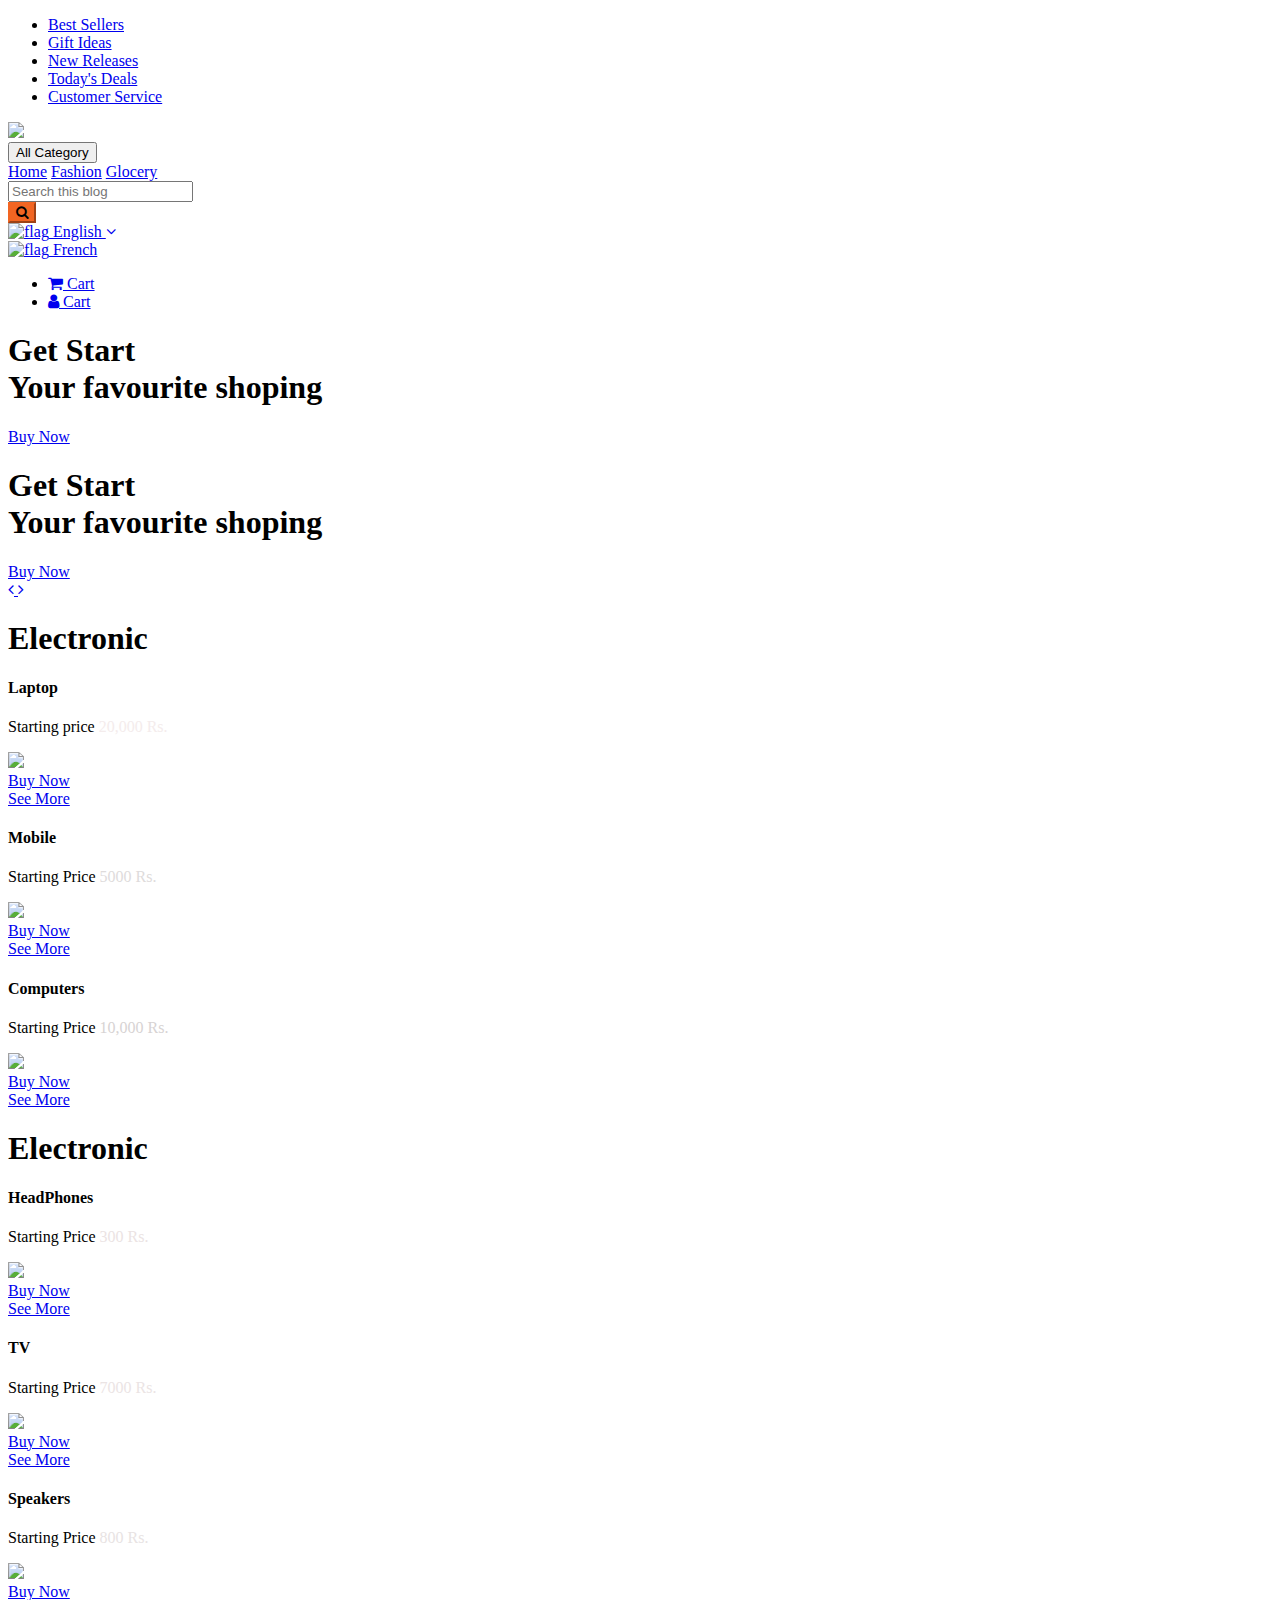
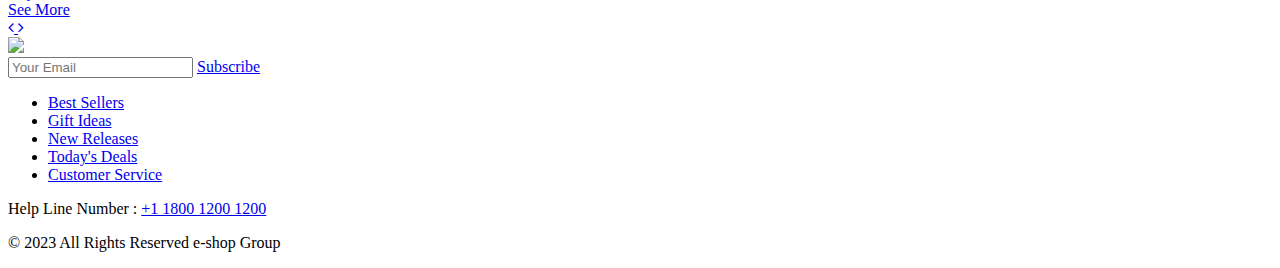
==== firstproject/templates/electronics.html @ ba18741f "updated commite" ====
<!DOCTYPE html>
<html lang="en">
   <head>
    <!-- Meta datas for my web  -->
      <!-- basic -->
      <meta charset="utf-8">
    
      <!-- Setting the viewport to make my website look good on all devices -->
      <meta name="viewport" content="width=device-width, initial-scale=1">
      <meta name="viewport" content="initial-scale=1, maximum-scale=1">

      <!-- site metas -->
      <title>Electronic: e-shop</title>
      <meta name="keywords" content="HTML,CSS,Javascript">
      <meta name="description" content="The E-shoping website ">
      <meta name="author" content="Sushant vikas jadhav">

    <!-- my css Files -->
      <!-- bootstrap css -->
      <link rel="stylesheet" type="text/css" href="static/css/bootstrap.min.css">
      <!-- style css -->
      <link rel="stylesheet" type="text/css" href="static/css/style.css">
      <!-- Responsive-->
      <link rel="stylesheet" href="static/css/responsive.css">
      <!-- fevicon -->
      <link rel="icon" href="static/images/fevicon.png" type="image/gif" />
      <!-- Scrollbar Custom CSS -->
      <link rel="stylesheet" href="static/css/jquery.mCustomScrollbar.min.css">
      <!-- Tweaks for older IEs-->
      <link rel="stylesheet" href="https://netdna.bootstrapcdn.com/font-awesome/4.0.3/css/font-awesome.css">
      <!-- fonts -->
      <link href="https://fonts.googleapis.com/css?family=Poppins:400,700&display=swap" rel="stylesheet">
      <!-- font awesome -->
      <link rel="stylesheet" type="text/css" href="https://stackpath.bootstrapcdn.com/font-awesome/4.7.0/css/font-awesome.min.css">
      <!--  -->
      <!-- owl stylesheets -->
      <link href="https://fonts.googleapis.com/css?family=Great+Vibes|Poppins:400,700&display=swap&subset=latin-ext" rel="stylesheet">
      <link rel="stylesheet" href="static/css/owl.carousel.min.css">
      <link rel="stylesoeet" href="static/css/owl.theme.default.min.css">
      <link rel="stylesheet" href="https://cdnjs.cloudflare.com/ajax/libs/fancybox/2.1.5/jquery.fancybox.min.css" media="screen">
   </head>
   <body>
      <!-- banner bg main start -->
      <div class="banner_bg_main">
         <!-- header top section start -->
         <div class="container">
            <div class="header_section_top">
               <div class="row">
                  <div class="col-sm-12">
                     <div class="custom_menu">
                        <ul>
                           <li><a href="#">Best Sellers</a></li>
                           <li><a href="#">Gift Ideas</a></li>
                           <li><a href="#">New Releases</a></li>
                           <li><a href="#">Today's Deals</a></li>
                           <li><a href="#">Customer Service</a></li>
                        </ul>
                     </div>
                  </div>
               </div>
            </div>
         </div>
         <!-- header top section start -->
         
         <!-- logo section start -->
         <div class="logo_section">
            <div class="container">
               <div class="row">
                  <div class="col-sm-12">
                     <div class="logo"><a href="home"><img src="static/images/logo.png"></a></div>
                  </div>
               </div>
            </div>
         </div>
         <!-- logo section end -->

         <!-- header section start -->
         <div class="header_section">
            <div class="container">
               <div class="containt_main">
                  <div class="dropdown">
                     <button class="btn btn-secondary dropdown-toggle" type="button" id="dropdownMenuButton" data-toggle="dropdown" aria-haspopup="true" aria-expanded="false">All Category 
                     </button>
                     <div class="dropdown-menu" aria-labelledby="dropdownMenuButton">
                        <a class="dropdown-item" href="home">Home</a>
                        <a class="dropdown-item" href="fashion">Fashion</a>
                        <a class="dropdown-item" href="#">Glocery</a>
                     </div>
                  </div>
                  <div class="main">
                     <!-- Another variation with a button -->
                     <div class="input-group">
                        <input type="text" class="form-control" placeholder="Search this blog">
                        <div class="input-group-append">
                           <button class="btn btn-secondary" type="button" style="background-color: #f26522; border-color:#f26522 ">
                           <i class="fa fa-search"></i>
                           </button>
                        </div>
                     </div>
                  </div>
                  <div class="header_box">
                     <div class="lang_box ">
                        <a href="#" title="Language" class="nav-link" data-toggle="dropdown" aria-expanded="true">
                        <img src="static/images/flag-uk.png" alt="flag" class="mr-2 " title="United Kingdom"> English <i class="fa fa-angle-down ml-2" aria-hidden="true"></i>
                        </a>
                        <div class="dropdown-menu ">
                           <a href="#" class="dropdown-item">
                           <img src="static/images/flag-france.png" class="mr-2" alt="flag">
                           French
                           </a>
                        </div>
                     </div>
                     <div class="login_menu">
                        <ul>
                           <li><a href="#">
                              <i class="fa fa-shopping-cart" aria-hidden="true"></i>
                              <span class="padding_10">Cart</span></a>
                           </li>
                           <li><a href="#">
                              <i class="fa fa-user" aria-hidden="true"></i>
                              <span class="padding_10">Cart</span></a>
                           </li>
                        </ul>
                     </div>
                  </div>
               </div>
            </div>
         </div>
         <!-- header section end -->

         <!-- banner section start -->
         <div class="banner_section layout_padding">
            <div class="container">
               <div id="my_slider" class="carousel slide" data-ride="carousel">
                  <div class="carousel-inner">
                     <div class="carousel-item active">
                        <div class="row">
                           <div class="col-sm-12">
                              <h1 class="banner_taital">Get Start <br>Your favourite shoping</h1>
                              <div class="buynow_bt"><a href="#">Buy Now</a></div>
                           </div>
                        </div>
                     </div>
                     <div class="carousel-item">
                        <div class="row">
                           <div class="col-sm-12">
                              <h1 class="banner_taital">Get Start <br>Your favourite shoping</h1>
                              <div class="buynow_bt"><a href="#">Buy Now</a></div>
                           </div>
                        </div>
                     </div>
                     
                  </div>
                  <a class="carousel-control-prev" href="#my_slider" role="button" data-slide="prev">
                  <i class="fa fa-angle-left"></i>
                  </a>
                  <a class="carousel-control-next" href="#my_slider" role="button" data-slide="next">
                  <i class="fa fa-angle-right"></i>
                  </a>
               </div>
            </div>
         </div>
         <!-- banner section end -->
      </div>
      <!-- banner bg main end -->
      <!-- electronic section start -->
      <div class="fashion_section">
         <div id="electronic_main_slider" class="carousel slide" data-ride="carousel">
            <div class="carousel-inner">
               <div class="carousel-item active">
                  <div class="container">
                     <h1 class="fashion_taital">Electronic</h1>
                     <div class="fashion_section_2">
                        <div class="row">
                           <div class="col-lg-4 col-sm-4">
                              <div class="box_main">
                                 <h4 class="shirt_text">Laptop</h4>
                                 <p class="price_text">Starting price<span style="color: #f4ecec;"> 20,000 Rs.</span></p>
                                 <div class="electronic_img"><img src="static/images/laptop-img.png"></div>
                                 <div class="btn_main">
                                    <div class="buy_bt"><a href="#">Buy Now</a></div>
                                    <div class="seemore_bt"><a href="#">See More</a></div>
                                 </div>
                              </div>
                           </div>
                           <div class="col-lg-4 col-sm-4">
                              <div class="box_main">
                                 <h4 class="shirt_text">Mobile</h4>
                                 <p class="price_text">Starting Price  <span style="color: #dedbdb;"> 5000 Rs.</span></p>
                                 <div class="electronic_img"><img src="static/images/mobile-img.png"></div>
                                 <div class="btn_main">
                                    <div class="buy_bt"><a href="#">Buy Now</a></div>
                                    <div class="seemore_bt"><a href="#">See More</a></div>
                                 </div>
                              </div>
                           </div>
                           <div class="col-lg-4 col-sm-4">
                              <div class="box_main">
                                 <h4 class="shirt_text">Computers</h4>
                                 <p class="price_text">Starting Price  <span style="color: #d7d3d3;"> 10,000 Rs.</span></p>
                                 <div class="electronic_img"><img src="static/images/computer-img.png"></div>
                                 <div class="btn_main">
                                    <div class="buy_bt"><a href="#">Buy Now</a></div>
                                    <div class="seemore_bt"><a href="#">See More</a></div>
                                 </div>
                              </div>
                           </div>
                        </div>
                     </div>
                  </div>
               </div>
               <div class="carousel-item">
                  <div class="container">
                     <h1 class="fashion_taital">Electronic</h1>
                     <div class="fashion_section_2">
                        <div class="row">
                           <div class="col-lg-4 col-sm-4">
                              <div class="box_main">
                                 <h4 class="shirt_text">HeadPhones</h4>
                                 <p class="price_text">Starting Price  <span style="color: #ebe3e3;"> 300 Rs.</span></p>
                                 <div class="electronic_img"><img src="static/images/headphones.png"></div>
                                 <div class="btn_main">
                                    <div class="buy_bt"><a href="#">Buy Now</a></div>
                                    <div class="seemore_bt"><a href="#">See More</a></div>
                                 </div>
                              </div>
                           </div>
                           <div class="col-lg-4 col-sm-4">
                              <div class="box_main">
                                 <h4 class="shirt_text">TV</h4>
                                 <p class="price_text">Starting Price  <span style="color: #ebe4e4;"> 7000 Rs.</span></p>
                                 <div class="electronic_img"><img src="static/images/TV.png"></div>
                                 <div class="btn_main">
                                    <div class="buy_bt"><a href="#">Buy Now</a></div>
                                    <div class="seemore_bt"><a href="#">See More</a></div>
                                 </div>
                              </div>
                           </div>
                           <div class="col-lg-4 col-sm-4">
                              <div class="box_main">
                                 <h4 class="shirt_text">Speakers</h4>
                                 <p class="price_text">Starting Price  <span style="color: #e8e3e3;"> 800 Rs.</span></p>
                                 <div class="electronic_img"><img src="static/images/sp.png"></div>
                                 <div class="btn_main">
                                    <div class="buy_bt"><a href="#">Buy Now</a></div>
                                    <div class="seemore_bt"><a href="#">See More</a></div>
                                 </div>
                              </div>
                           </div>
                        </div>
                     </div>
                  </div>
               </div>
               
            </div>
            <a class="carousel-control-prev" href="#electronic_main_slider" role="button" data-slide="prev">
            <i class="fa fa-angle-left"></i>
            </a>
            <a class="carousel-control-next" href="#electronic_main_slider" role="button" data-slide="next">
            <i class="fa fa-angle-right"></i>
            </a>
         </div>
      </div>
      <!-- electronic section end -->


      <!-- footer section start -->
      <div class="footer_section layout_padding">
         <div class="container">
            <div class="footer_logo"><a href="home"><img src="static/images/logo.png"></a></div>
            <div class="input_bt">
               <input type="text" class="mail_bt" placeholder="Your Email" name="Your Email">
               <span class="subscribe_bt" id="basic-addon2"><a href="#">Subscribe</a></span>
            </div>
            <div class="footer_menu">
               <ul>
                  <li><a href="#">Best Sellers</a></li>
                  <li><a href="#">Gift Ideas</a></li>
                  <li><a href="#">New Releases</a></li>
                  <li><a href="#">Today's Deals</a></li>
                  <li><a href="#">Customer Service</a></li>
               </ul>
            </div>
            <div class="location_main">Help Line  Number : <a href="#">+1 1800 1200 1200</a></div>
         </div>
      </div>
      <!-- footer section end -->
      <!-- copyright section start -->
      <div class="copyright_section">
         <div class="container">
            <p class="copyright_text">© 2023 All Rights Reserved e-shop Group</a></p>
         </div>
      </div>
      <!-- copyright section end -->
      <!-- Javascript files-->
      <script src="static/js/jquery.min.js"></script>
      <script src="static/js/popper.min.js"></script>
      <script src="static/js/bootstrap.bundle.min.js"></script>
      <script src="static/js/jquery-3.0.0.min.js"></script>
      <script src="static/js/plugin.js"></script>
      <!-- sidebar -->
      <script src="static/js/jquery.mCustomScrollbar.concat.min.js"></script>
     
      <script>
         
      </script>
   </body>
</html>
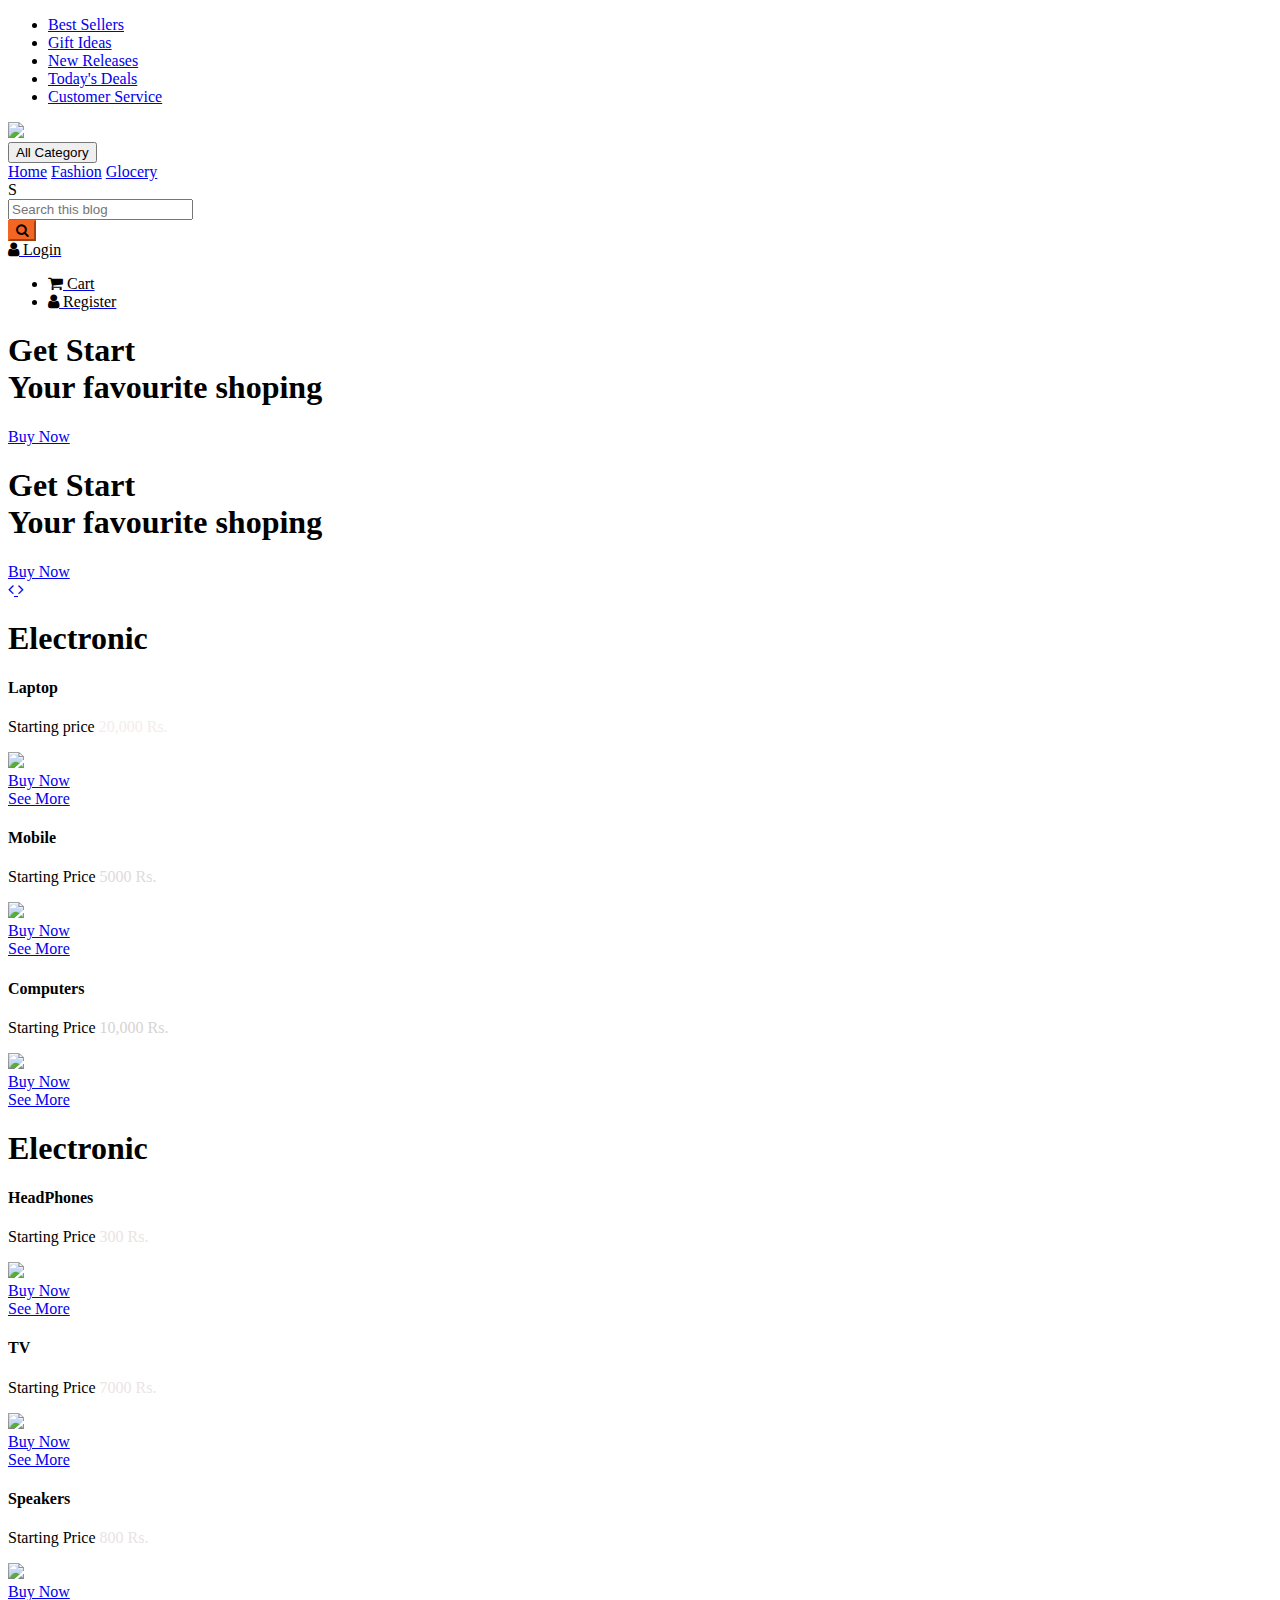
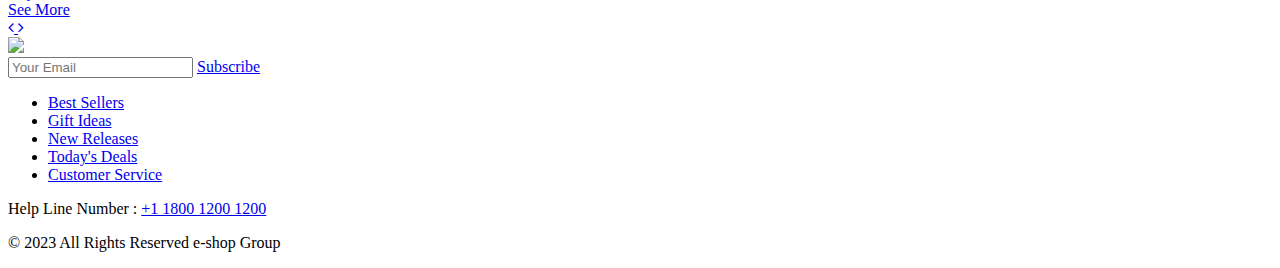
==== commit fdbe1af8: "Update in login and administarion part" ====
--- a/firstproject/templates/electronics.html
+++ b/firstproject/templates/electronics.html
@@ -84,10 +84,10 @@
                      <div class="dropdown-menu" aria-labelledby="dropdownMenuButton">
                         <a class="dropdown-item" href="home">Home</a>
                         <a class="dropdown-item" href="fashion">Fashion</a>
-                        <a class="dropdown-item" href="#">Glocery</a>
-                     </div>
-                  </div>
-                  <div class="main">
+                        <a class="dropdown-item" href="grocery">Glocery</a>
+                     </div>
+                  </div>
+                  <div class="main">S
                      <!-- Another variation with a button -->
                      <div class="input-group">
                         <input type="text" class="form-control" placeholder="Search this blog">
@@ -100,25 +100,20 @@
                   </div>
                   <div class="header_box">
                      <div class="lang_box ">
-                        <a href="#" title="Language" class="nav-link" data-toggle="dropdown" aria-expanded="true">
-                        <img src="static/images/flag-uk.png" alt="flag" class="mr-2 " title="United Kingdom"> English <i class="fa fa-angle-down ml-2" aria-hidden="true"></i>
-                        </a>
-                        <div class="dropdown-menu ">
-                           <a href="#" class="dropdown-item">
-                           <img src="static/images/flag-france.png" class="mr-2" alt="flag">
-                           French
-                           </a>
-                        </div>
+                        <li><a href="login">
+                           <i  style="color:black;" class="fa fa-user" aria-hidden="true"></i>
+                           <span style="color:black;" class="padding_10">Login</span></a>
+                        </li>
                      </div>
                      <div class="login_menu">
                         <ul>
                            <li><a href="#">
-                              <i class="fa fa-shopping-cart" aria-hidden="true"></i>
-                              <span class="padding_10">Cart</span></a>
+                              <i style="color:black;" class="fa fa-shopping-cart" aria-hidden="true"></i>
+                              <span id='crt' style="color:black;" class="padding_10">Cart<small style="color:black;" id="crt"></small></span></a>
                            </li>
-                           <li><a href="#">
-                              <i class="fa fa-user" aria-hidden="true"></i>
-                              <span class="padding_10">Cart</span></a>
+                           <li><a href="Contact">
+                              <i  style="color:black;" class="fa fa-user" aria-hidden="true"></i>
+                              <span style="color:black;" class="padding_10">Register</span></a>
                            </li>
                         </ul>
                      </div>
@@ -137,7 +132,7 @@
                         <div class="row">
                            <div class="col-sm-12">
                               <h1 class="banner_taital">Get Start <br>Your favourite shoping</h1>
-                              <div class="buynow_bt"><a href="#">Buy Now</a></div>
+                              <div class="buynow_bt"><a href="#" onclick="mycart()">Buy Now</a></div>
                            </div>
                         </div>
                      </div>
@@ -145,7 +140,7 @@
                         <div class="row">
                            <div class="col-sm-12">
                               <h1 class="banner_taital">Get Start <br>Your favourite shoping</h1>
-                              <div class="buynow_bt"><a href="#">Buy Now</a></div>
+                              <div class="buynow_bt"><a href="#" onclick="mycart()">Buy Now</a></div>
                            </div>
                         </div>
                      </div>
@@ -178,7 +173,7 @@
                                  <p class="price_text">Starting price<span style="color: #f4ecec;"> 20,000 Rs.</span></p>
                                  <div class="electronic_img"><img src="static/images/laptop-img.png"></div>
                                  <div class="btn_main">
-                                    <div class="buy_bt"><a href="#">Buy Now</a></div>
+                                    <div class="buy_bt"><a href="#" onclick="mycart()">Buy Now</a></div>
                                     <div class="seemore_bt"><a href="#">See More</a></div>
                                  </div>
                               </div>
@@ -189,7 +184,7 @@
                                  <p class="price_text">Starting Price  <span style="color: #dedbdb;"> 5000 Rs.</span></p>
                                  <div class="electronic_img"><img src="static/images/mobile-img.png"></div>
                                  <div class="btn_main">
-                                    <div class="buy_bt"><a href="#">Buy Now</a></div>
+                                    <div class="buy_bt"><a href="#" onclick="mycart()">Buy Now</a></div>
                                     <div class="seemore_bt"><a href="#">See More</a></div>
                                  </div>
                               </div>
@@ -200,7 +195,7 @@
                                  <p class="price_text">Starting Price  <span style="color: #d7d3d3;"> 10,000 Rs.</span></p>
                                  <div class="electronic_img"><img src="static/images/computer-img.png"></div>
                                  <div class="btn_main">
-                                    <div class="buy_bt"><a href="#">Buy Now</a></div>
+                                    <div class="buy_bt"><a href="#" onclick="mycart()">Buy Now</a></div>
                                     <div class="seemore_bt"><a href="#">See More</a></div>
                                  </div>
                               </div>
@@ -220,7 +215,7 @@
                                  <p class="price_text">Starting Price  <span style="color: #ebe3e3;"> 300 Rs.</span></p>
                                  <div class="electronic_img"><img src="static/images/headphones.png"></div>
                                  <div class="btn_main">
-                                    <div class="buy_bt"><a href="#">Buy Now</a></div>
+                                    <div class="buy_bt"><a href="#" onclick="mycart()">Buy Now</a></div>
                                     <div class="seemore_bt"><a href="#">See More</a></div>
                                  </div>
                               </div>
@@ -231,7 +226,7 @@
                                  <p class="price_text">Starting Price  <span style="color: #ebe4e4;"> 7000 Rs.</span></p>
                                  <div class="electronic_img"><img src="static/images/TV.png"></div>
                                  <div class="btn_main">
-                                    <div class="buy_bt"><a href="#">Buy Now</a></div>
+                                    <div class="buy_bt"><a href="#" onclick="mycart()">Buy Now</a></div>
                                     <div class="seemore_bt"><a href="#">See More</a></div>
                                  </div>
                               </div>
@@ -242,7 +237,7 @@
                                  <p class="price_text">Starting Price  <span style="color: #e8e3e3;"> 800 Rs.</span></p>
                                  <div class="electronic_img"><img src="static/images/sp.png"></div>
                                  <div class="btn_main">
-                                    <div class="buy_bt"><a href="#">Buy Now</a></div>
+                                    <div class="buy_bt"><a href="#" onclick="mycart()">Buy Now</a></div>
                                     <div class="seemore_bt"><a href="#">See More</a></div>
                                  </div>
                               </div>
@@ -300,9 +295,6 @@
       <script src="static/js/plugin.js"></script>
       <!-- sidebar -->
       <script src="static/js/jquery.mCustomScrollbar.concat.min.js"></script>
-     
-      <script>
-         
-      </script>
+      <script src="static/scripts.js"></script>
    </body>
 </html>